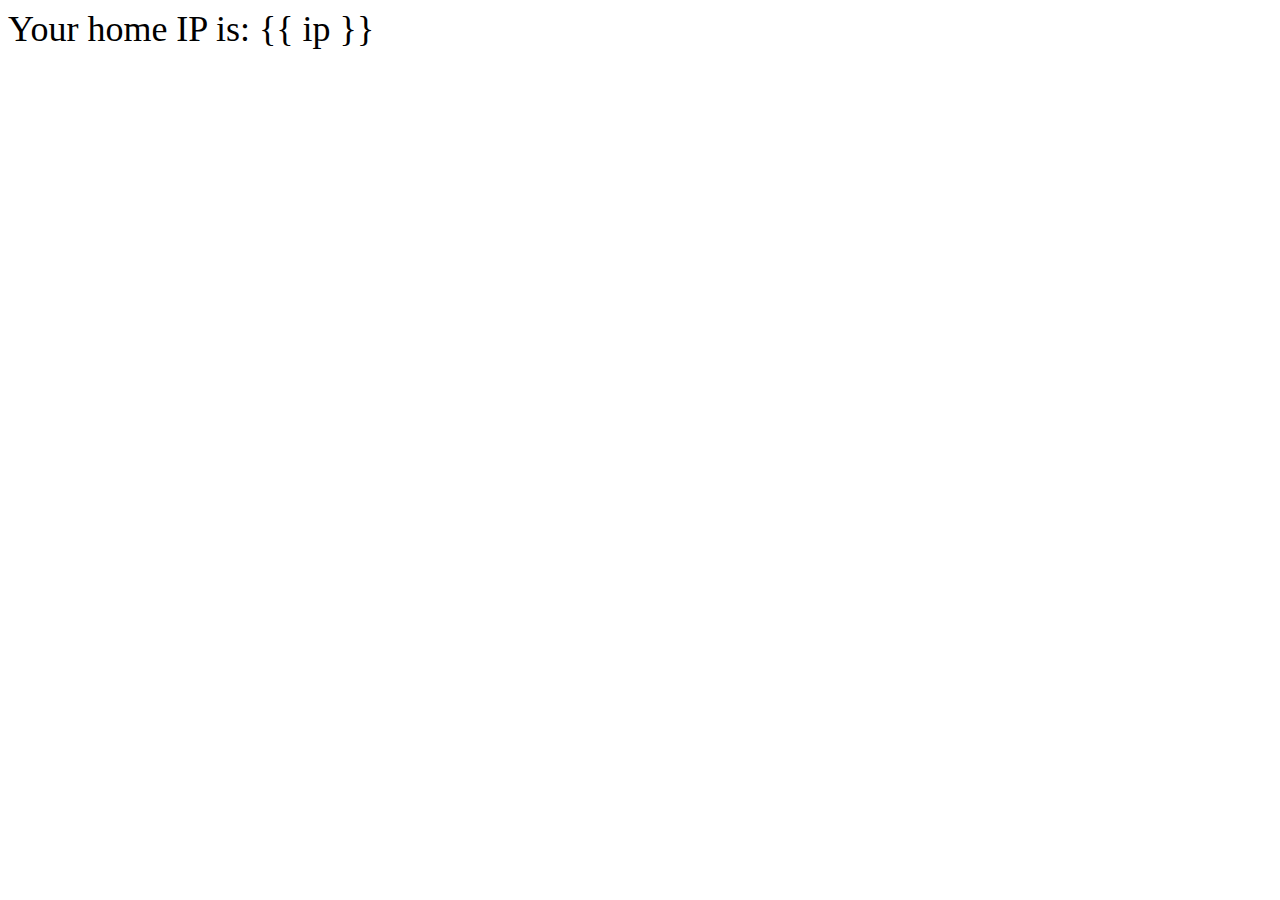
==== server/templates/access.html @ a5180e08 "omg" ====
<!DOCTYPE html>
<html lang="en">
<head>
    <meta charset="UTF-8">
    <meta http-equiv="X-UA-Compatible" content="IE=edge">
    <meta name="viewport" content="width=device-width, initial-scale=1.0">
    <title>Document</title>
    <link rel="stylesheet" href="/style">
</head>
<body>
    <div id="content">
        <span style="font-weight: 300; font-size: 36px;">Your home IP is: {{ ip }}</span>
    </div>
</body>
</html>
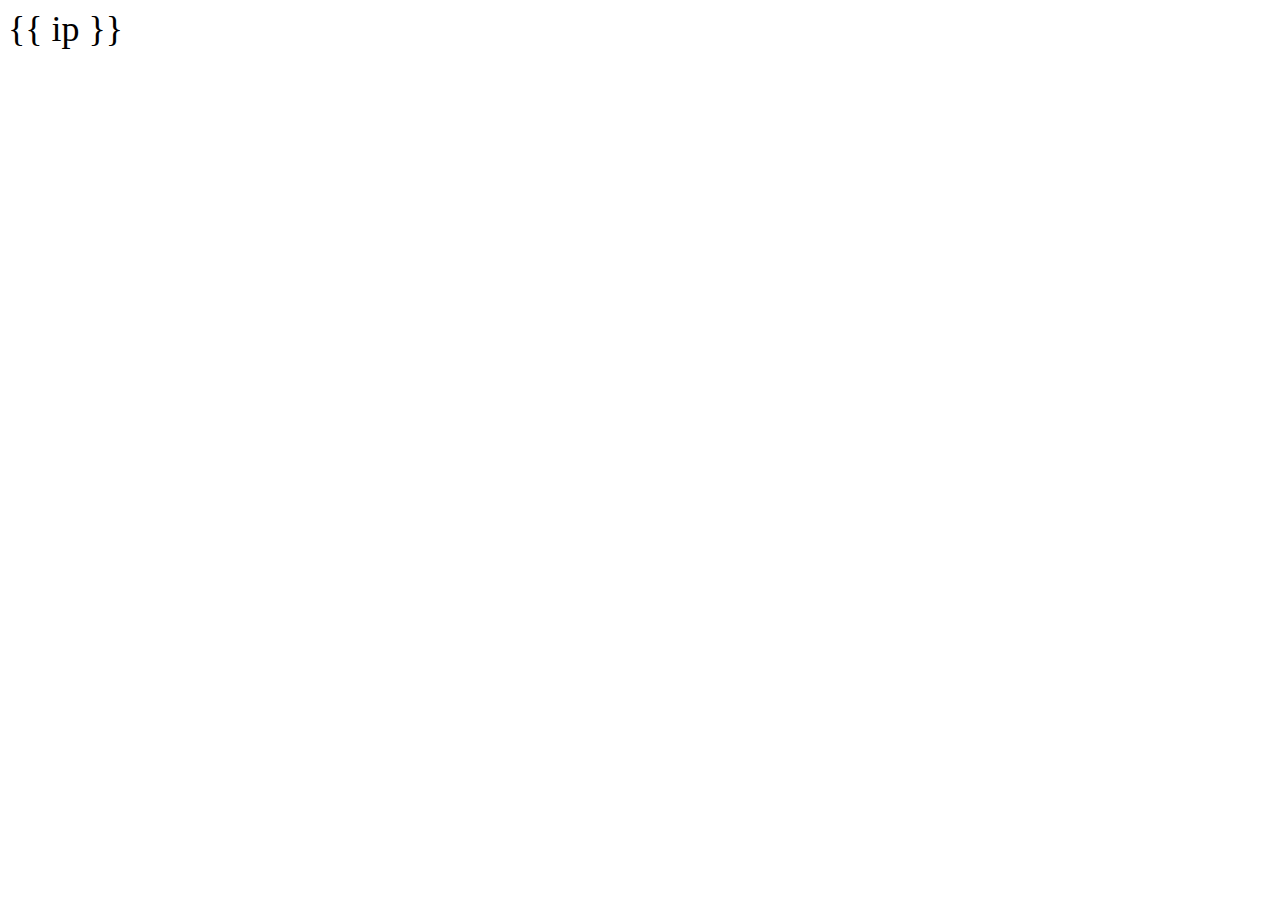
==== commit 7734e2f3: "likely final commit" ====
--- a/server/templates/access.html
+++ b/server/templates/access.html
@@ -9,7 +9,7 @@
 </head>
 <body>
     <div id="content">
-        <span style="font-weight: 300; font-size: 36px;">Your home IP is: {{ ip }}</span>
+        <span style="font-weight: 300; font-size: 36px;">{{ ip }}</span>
     </div>
 </body>
 </html>